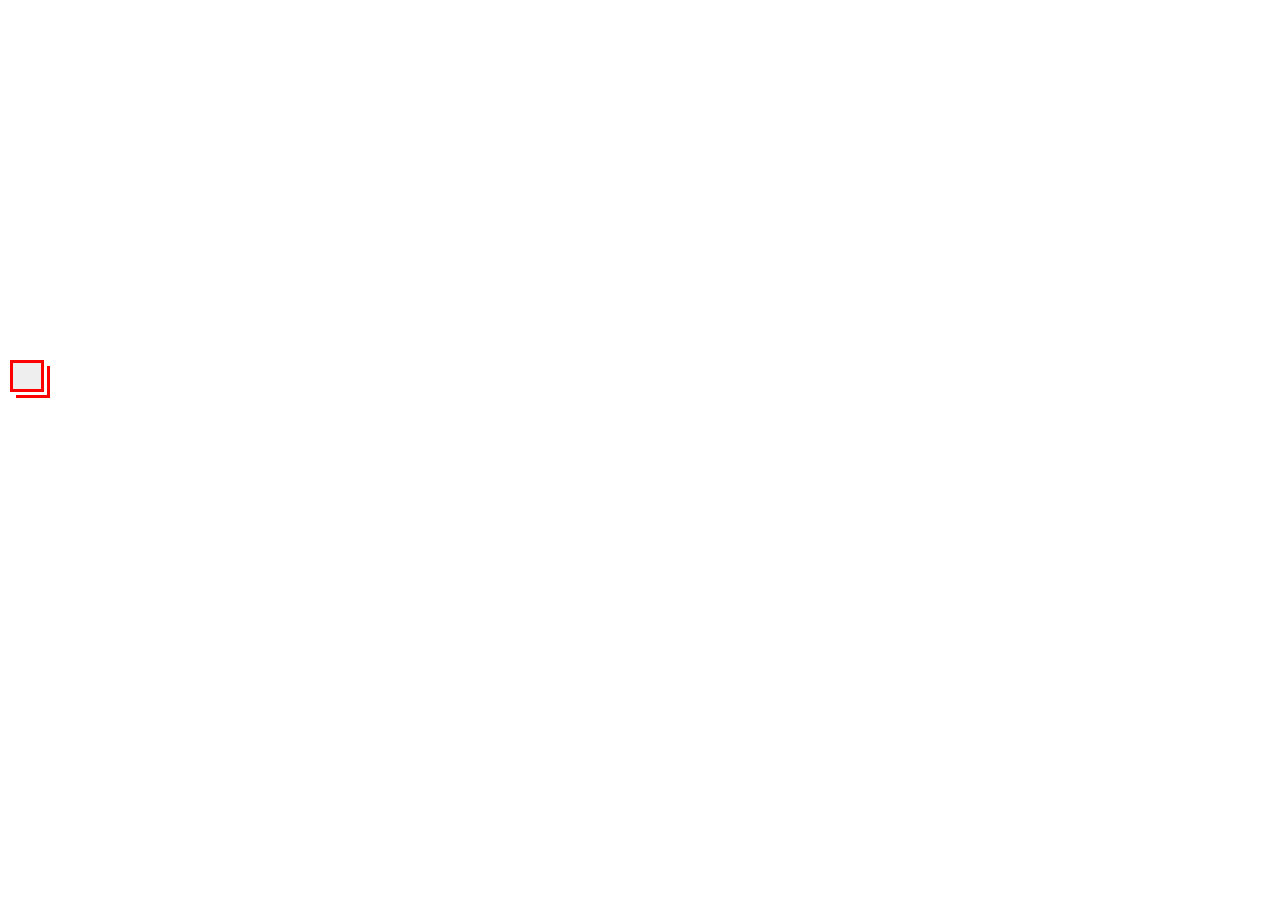
==== index.html @ da057cf8 "Refresh the spreadsheet navigation script" ====
<!doctype html>
<html class="no-js" lang="">
    <head>
        <meta charset="utf-8">
        <meta http-equiv="X-UA-Compatible" content="IE=edge,chrome=1">
        <title></title>
        <meta name="description" content="">
        <meta name="viewport" content="width=device-width, initial-scale=1">
        
        <link rel="shortcut icon" href="favicon.ico?v=2" />
        <link rel="stylesheet" href="style.css">

        <script src="js/vendor/modernizr-2.8.3.min.js"></script>
        <style>

            @media (max-width: 768px) {
                #background-site:has(iframe[src^="https://docs.google.com/document/"]) {
                    overflow-x: hidden;
                }
                #background-site iframe[src^="https://docs.google.com/document/"] {
                    width: calc(100% / 0.85);
                    transform: scale(0.85);
                    transform-origin: top left;
                }
                #menu:not(.border),
                #menu.border {
                    left: auto;
                    right: 6px;
                    top: 6px;
                    box-sizing: border-box;
                    cursor: default;
                }
                #menu.border {
                    width: min(18rem, calc(100vw - 18px));
                    max-height: calc(100vh - 18px);
                    max-height: calc(100dvh - 18px);
                    overflow-y: auto;
                    background: #fff;
                }
                #menu #navigation {
                    direction: rtl;
                    text-align: right;
                    text-indent: 0;
                    margin: 0;
                }
                #menu #navigation a {
                    display: block;
                    padding: 7px 8px;
                    font-size: 17px;
                    line-height: 1.3;
                }
                #menu:not(.border) {
                    padding: 4px;
                    background: transparent;
                    border-color: transparent;
                    box-shadow: none;
                }
                #menu #menu-open {
                    width: 44px;
                    height: 44px;
                    box-sizing: border-box;
                    padding: 10px;
                }
                #menu #menu-open div {
                    width: 24px;
                    height: 3px;
                    margin-bottom: 5px;
                    background: #f00;
                    border: 0;
                }
                #background-site iframe[src^="https://docs.google.com/presentation/"],
                #background-site iframe[src^="https://player.vimeo.com/video/"] {
                    position: absolute;
                    inset: 68px 0 auto;
                    height: min(calc(56.25vw + 40px), calc(100vh - 68px));
                    height: min(calc(56.25vw + 40px), calc(100dvh - 68px));
                }
            }
            #navigation .clown-group-heading {
                display: flex;
                align-items: center;
                justify-content: space-between;
                gap: .5rem;
            }
            #navigation .clown-submenu {
                list-style: none;
                margin: 0 0 0 1rem;
                padding: 0;
            }
            #navigation .clown-submenu[hidden] { display: none; }
            #clown-submenu-toggle {
                background: none;
                border: 0;
                color: #f00;
                cursor: pointer;
                font: 700 1.2rem/1 Assistant, Arial, sans-serif;
                min-width: 32px;
                min-height: 32px;
            }
            @media (max-width: 768px) {
                #menu #navigation .clown-group-heading > a { padding-right: 20px; }
                #navigation .clown-submenu { margin: 0; }
                #menu #navigation .clown-submenu a { padding-right: 8px; }
                #clown-submenu-toggle { min-width: 44px; min-height: 44px; }
            }
        </style>
    </head>
    <body>
        <!--[if lt IE 8]>
            <p class="browserupgrade">You are using an <strong>outdated</strong> browser. Please <a href="http://browsehappy.com/">upgrade your browser</a> to improve your experience.</p>
        <![endif]-->
        <img id="logo" src="logo.png">
        <div class="about"></div>

        <div id="menu">
            <!-- <img id="binder-clip" src="binder-clip.png">  -->   
            <div id="menu-open">
                <div></div>
                <div></div>
                <div></div>
            </div>
            <img id="logo-touch" src="logo.png">
            <ul id="navigation">
            </ul>
        </div>

        <div id="background-site"><iframe name="backgrnd" id="backgrnd" scrolling="yes" src="" allowfullscreen></iframe></div>

        <script src="//ajax.googleapis.com/ajax/libs/jquery/1.11.2/jquery.min.js"></script>
        <script>window.jQuery || document.write('<script src="js/vendor/jquery-1.11.2.min.js"><\/script>')</script>
        <script src="//code.jquery.com/ui/1.11.4/jquery-ui.js"></script>
        <script src="js/vendor/jquery.ui.touch-punch.min.js"></script>
        <script>
            jQuery.ajaxPrefilter(function (options) {
                if (options.url === 'info.json') options.cache = false;
            });
        </script>
        <script src="js/google-docs-site.1.0.js?v=sheet-menu-2"></script>

        <!-- Google Analytics: change UA-XXXXX-X to be your site's ID. -->
        <script>
            (function(b,o,i,l,e,r){b.GoogleAnalyticsObject=l;b[l]||(b[l]=
            function(){(b[l].q=b[l].q||[]).push(arguments)});b[l].l=+new Date;
            e=o.createElement(i);r=o.getElementsByTagName(i)[0];
            e.src='//www.google-analytics.com/analytics.js';
            r.parentNode.insertBefore(e,r)}(window,document,'script','ga'));
            ga('create','UA-XXXXX-X','auto');ga('send','pageview');
        </script>
        <script>
            const navigation = document.getElementById('navigation');
            const mobileNavigation = window.matchMedia('(max-width: 768px), (pointer: coarse)');
            let clownPage = 'הליצן איקס';
            let clownChildren = ['ממלכת שן הזהב התיכונה', 'הקונסוליה', 'יחידת ה104', 'שואו ריל הליצן איקס'];
            let clownSubmenu;
            let clownToggle;

            function setClownSubmenu(open) {
                clownSubmenu.hidden = !open;
                clownToggle.textContent = open ? '−' : '+';
                clownToggle.setAttribute('aria-expanded', String(open));
                clownToggle.setAttribute('aria-label', open ? 'הסתרת עמודי הליצן איקס' : 'הצגת עמודי הליצן איקס');
            }

            function addClownSubmenu() {
                if (typeof siteData !== 'undefined' && siteData?.clownChildren) {
                    clownChildren = siteData.clownChildren;
                    clownPage = siteData.labels['הליצן איקס'] || clownPage;
                }
                const items = new Map(Array.from(navigation.children, item => [item.textContent.trim(), item]));
                const parentItem = items.get(clownPage);
                if (!parentItem || !clownChildren.every(label => items.has(label))) return;
                menuObserver.disconnect();
                const group = document.createElement('li');
                clownSubmenu = document.createElement('ul');
                clownSubmenu.className = 'clown-submenu';
                clownSubmenu.id = 'clown-submenu';
                group.appendChild(clownSubmenu);
                parentItem.after(group);
                clownChildren.forEach(label => clownSubmenu.appendChild(items.get(label)));
                parentItem.classList.add('clown-group-heading');
                clownToggle = document.createElement('button');
                clownToggle.type = 'button';
                clownToggle.id = 'clown-submenu-toggle';
                clownToggle.setAttribute('aria-controls', clownSubmenu.id);
                clownToggle.addEventListener('click', () => {
                    if (clownSubmenu.hidden) {
                        parentItem.querySelector('a').click();
                    } else {
                        setClownSubmenu(false);
                    }
                });
                parentItem.appendChild(clownToggle);
                const page = decodeURIComponent(location.hash.slice(1));
                setClownSubmenu(!mobileNavigation.matches && (page === clownPage || clownChildren.includes(page)));
            }

            const menuObserver = new MutationObserver(addClownSubmenu);
            menuObserver.observe(navigation, { childList: true });
            addClownSubmenu();

            document.getElementById('menu-open').addEventListener('click', () => {
                if (mobileNavigation.matches && clownSubmenu) setClownSubmenu(false);
            });

            navigation.addEventListener('click', function (event) {
                const link = event.target.closest('a');
                if (!link) return;
                if (clownSubmenu && link.textContent.trim() === clownPage) {
                    setClownSubmenu(true);
                    return;
                }
                if (window.matchMedia('(max-width: 768px)').matches) {
                    this.style.display = '';
                    document.getElementById('menu').classList.remove('border');
                }
            });
        </script>
    </body>
</html>
---- style.css ----
/*
Binder
Author: Clement Valla
Version: 1.0
*/

@import url('https://fonts.googleapis.com/css2?family=Assistant:wght@400;700&display=swap');

*{
 	margin: 0;
	padding: 0;
 }
html {
	width: 100%;
	height: 100%;
}

body {
	position: relative;
	width: 100%;
	height: 100%;
}

#background-site {
	position: absolute;
	width: 100%;
	height: 100%;
	z-index:1;
}

#background-site iframe {
	width: 100%;
	height: 100%;
	border: none;
	overflow: scroll;
}

#menu {
	position: fixed;
	left: 10px;
	top: 40%;
	color: white;
	letter-spacing: .01em;
	z-index:10;
	padding: 13px;
	padding-right: 15px;
	font: 400 15px/20px Assistant, Arial, sans-serif;
    letter-spacing: -0.3px;
	cursor: move;
	box-shadow: #fff 3px 3px 0, 6px 6px 0 #ff0000;
	border-style: solid;
	border-color: #ff0000;
	background-color: #eee;
}

#logo,
#logo-touch {
	display: none;
}

#binder-clip{
	margin-top: -38px;
    position: fixed;
    margin-left: 80px;
    z-index: 20;
    -ms-transform: rotate(-27deg);
    -webkit-transform: rotate(-27deg);
    transform: rotate(-27deg);
}

#navigation {
	margin: 0;
	padding:0;
	list-style-type: none;
}

#navigation li{
	padding:0;
	margin:0;
	width:auto;
}

#navigation a, div.about{
	color: #717171;
	padding: 0;
	text-decoration: none;
	padding: 1px;
}
#navigation a {
	color: #ff0000;
}
#navigation a.active {
	font-weight: 700;
}
#navigation a:hover {
	text-decoration: underline;
}

.about{
	position: fixed;
	font-family: courier;
    letter-spacing: 0.5px;
    font-size: 14px;
    line-height: 19px;
    z-index: 100;
    color: rgba(0, 0.8);
	z-index: 90;
	max-width: 277px;
	right: 145px;
	top: 155px;
}

/* Psuedo mobile styles for wide touch devices */
    .touch-device #menu {
        position: fixed;
        font-size: 16px;
        line-height: 22px;
        padding: 10px;
        z-index:10;
        left: 2px;
        right: 2px;
        top: 2px;
    }

	.touch-device #navigation{
		display: none;
		text-indent: -1.5em;
		margin-left:1.5em;
		margin-top: 20px;
	}
	.touch-device #menu-open{
		width: 30px;
		height: 35px;
		cursor: pointer;
	}
	.touch-device #menu-open div {
	    background-color: black;
	    border: 1px solid black;
	    border-radius: 2px 2px 2px 2px;
	    height: 15%;
	    margin-bottom: 15%;
	    width: 90%;
	}
	.touch-device .about{
		width: auto;
		display: none;
	}
/* Real mobile styles for smaller screens */
@media only screen and (max-width: 768px) {
	body, html{
	position: relative;
		width: 100%;
	}
	#background-site{
		-webkit-overflow-scrolling:touch; 
		overflow:auto;
	}
	#background-site iframe{
		width: 100%;
		height: 5500px;
		overflow: hidden;
	}
	#menu {
		position: fixed;
		font-size: 16px;
		line-height: 22px;
		padding: 10px;
		z-index:10;
		left: 2px;
        right: 2px;
		top: 2px;
	}
	#navigation{
		display: none;
		text-indent: -1.5em;
		margin-left:1.5em; 
		margin-top: 20px;
	}
	#menu-open{
		width: 30px;
		height: 35px;
		cursor: pointer;
	}
	#menu-open div {
	    background-color: black;
	    border: 1px solid black;
	    border-radius: 2px 2px 2px 2px;
	    height: 15%;
	    margin-bottom: 15%;
	    width: 90%;
	}
	.about{
		width: auto;
		display: none;
	}
}
/* @end */


/* Keep slide and video players within the visible mobile screen. */
@media (max-width: 768px) {
    #background-site iframe[src^="https://docs.google.com/presentation/"],
    #background-site iframe[src^="https://player.vimeo.com/video/"] {
        position: absolute;
        inset: 64px 0 0;
        display: block;
        height: calc(100% - 64px);
        height: calc(100dvh - 64px);
    }
}
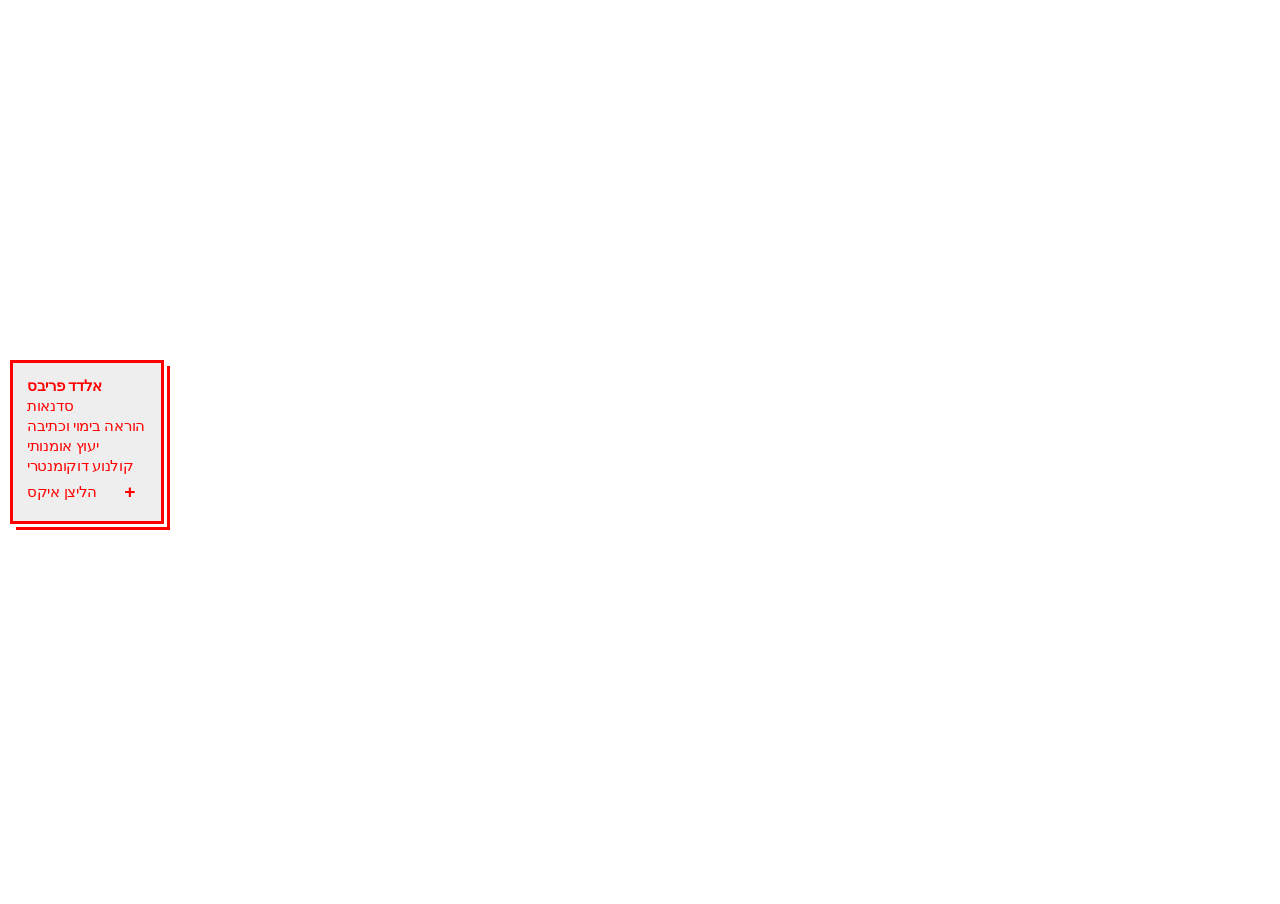
==== commit 29dd9de8: "Publish the data-only Google Sheets reader" ====
--- a/index.html
+++ b/index.html
@@ -135,7 +135,7 @@
                 if (options.url === 'info.json') options.cache = false;
             });
         </script>
-        <script src="js/google-docs-site.1.0.js?v=sheet-menu-2"></script>
+        <script src="js/google-docs-site.1.0.js?v=sheet-menu-3"></script>
 
         <!-- Google Analytics: change UA-XXXXX-X to be your site's ID. -->
         <script>
